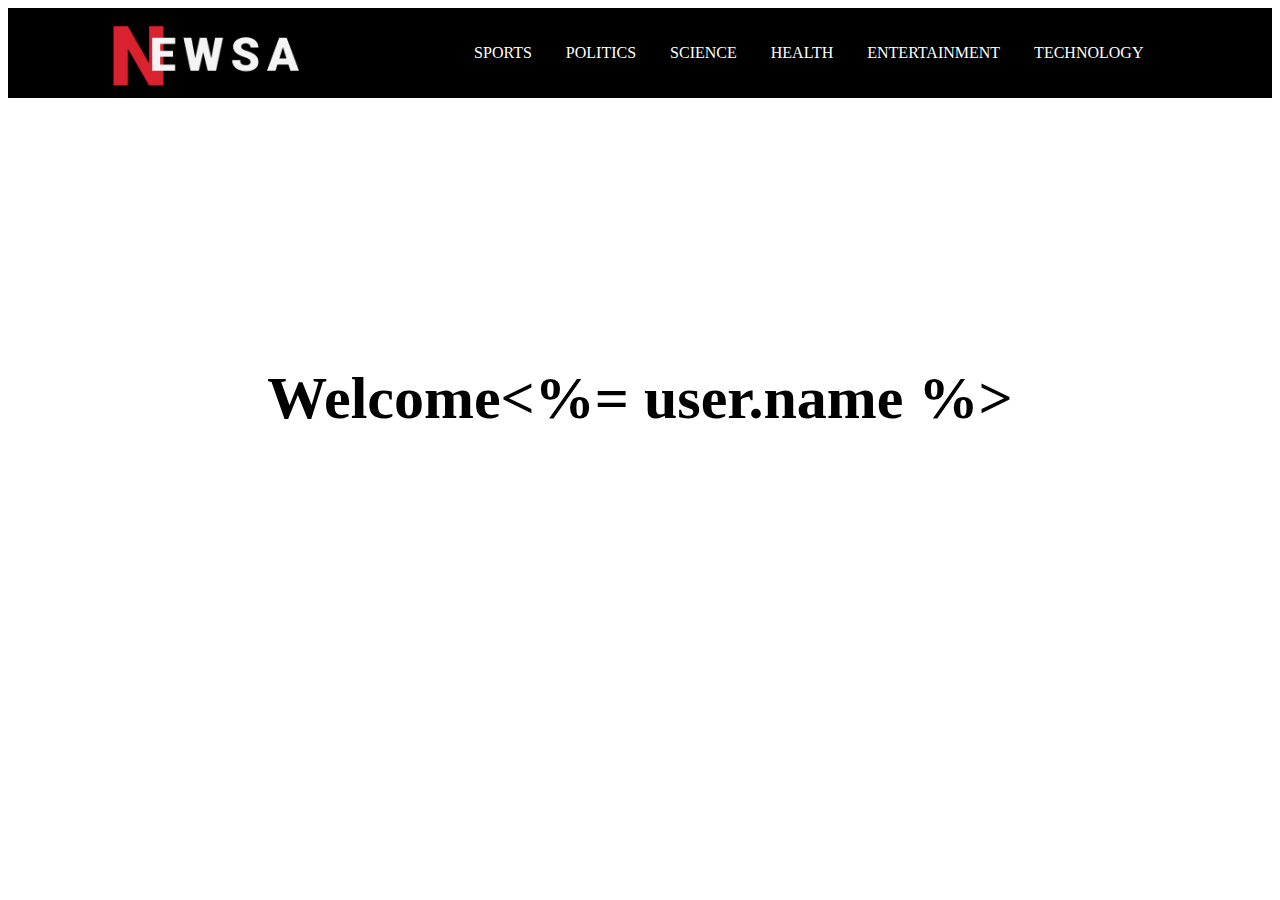
==== newsa/home.html @ 11218e51 "Add files via upload" ====
<!DOCTYPE html>
    <html>
    <head>
    <title>Newsa</title>
    <link rel="stylesheet" href="style.css">
</head>
<body>
    <div class="header">
            <img src="media/logo.png" class="logo">
        <ul class="nav-links">
            <li><a href="">SPORTS</a></li>
            <li><a href="">POLITICS</a></li>
            <li><a href="">SCIENCE</a></li>
            <li><a href="">HEALTH</a></li>
            <li><a href="">ENTERTAINMENT</a></li>
            <li><a href="">TECHNOLOGY</a></li>
        </ul>
    </div>
<div class="mid">Welcome<%= user.name %></div>
</body>
    </html>
---- newsa/style.css ----
.header{
    height: 10vh;
    padding:0 8%;
    background-color: black;
    display: flex;
   align-items: center;
}

.mid{
    height:600px;
    text-align:center;
    font-size:60px;
    display: flex;
   justify-content: center;
   align-items: center;
   opacity: 1;
   font-family: Roboto, Black;
   font-weight: bold;
}
.logo{
    width:190px;
    position: absolute;
    margin-left: 0px;
}
.nav-links{
    padding: 28px 0;
    margin-left: 350px;
}
.nav-links li{
    display: inline-block;
    margin: 0 15px;
}
.nav-links li a{
    text-decoration: none;
    color: #fff;
    padding: 5px 0;
    position: relative;
}
.nav-links li a::after{
    content: '';
    background: #ff3d00;
    width: 0;
    height: 2px;
    position: absolute;
    bottom:0;
    left:0;
}
.button {
    background-color: #d8232e;
    border: none;
    color: white;
    padding: 15px 32px;
    text-align: center;
    text-decoration: none;
    display: inline-block;
    font-size: 15px;
    margin: 4px 2px;
    cursor: pointer;
    border-radius: 5px;
  }
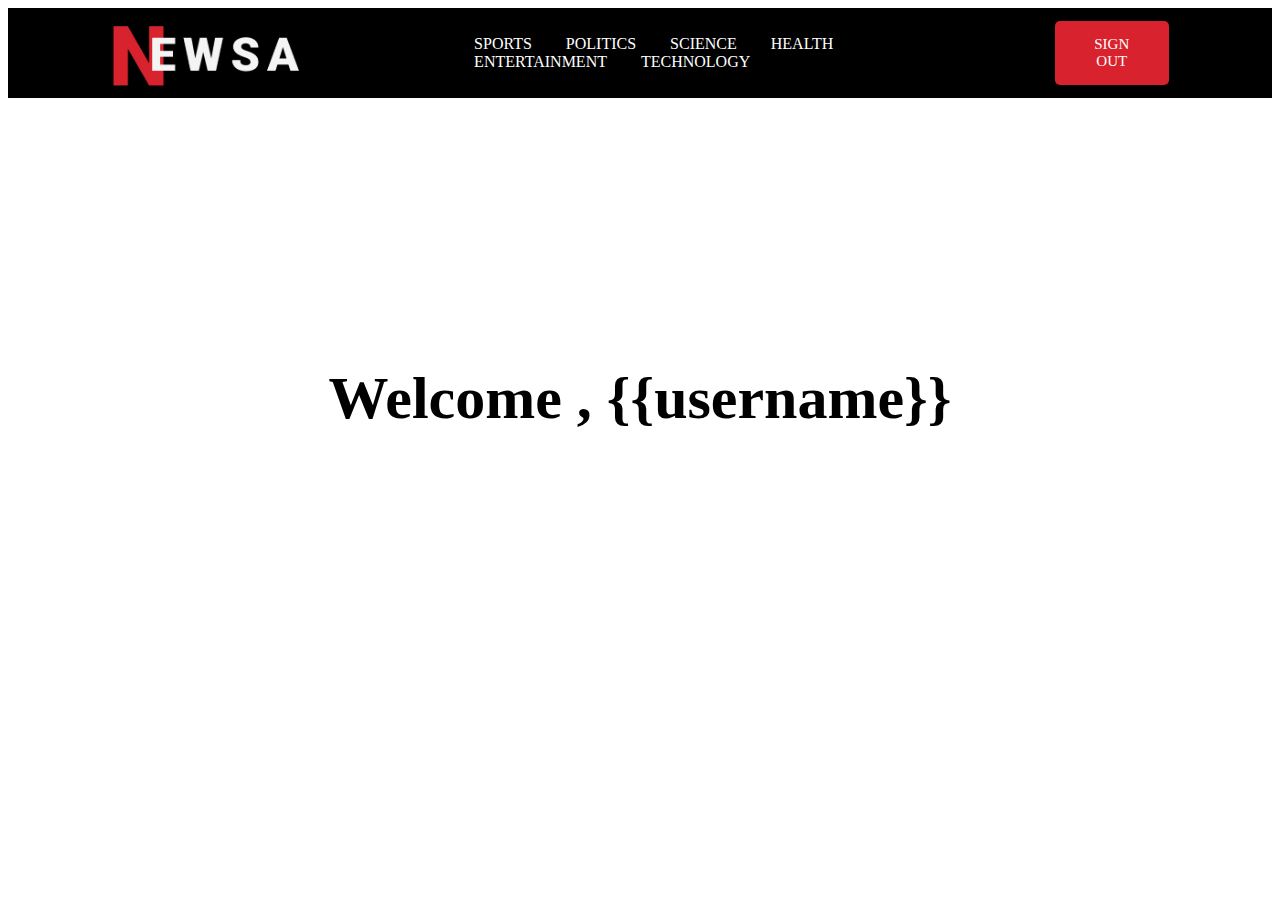
==== commit 9c0a3b41: "Update home.html" ====
--- a/newsa/home.html
+++ b/newsa/home.html
@@ -15,7 +15,10 @@
             <li><a href="">ENTERTAINMENT</a></li>
             <li><a href="">TECHNOLOGY</a></li>
         </ul>
+        <a class="button" style="margin-left: 90px;" href="/" >SIGN OUT</button>
+        </a>
     </div>
-<div class="mid">Welcome<%= user.name %></div>
+
+<div class="mid">Welcome , {{username}}</div>
 </body>
-    </html>+    </html>
